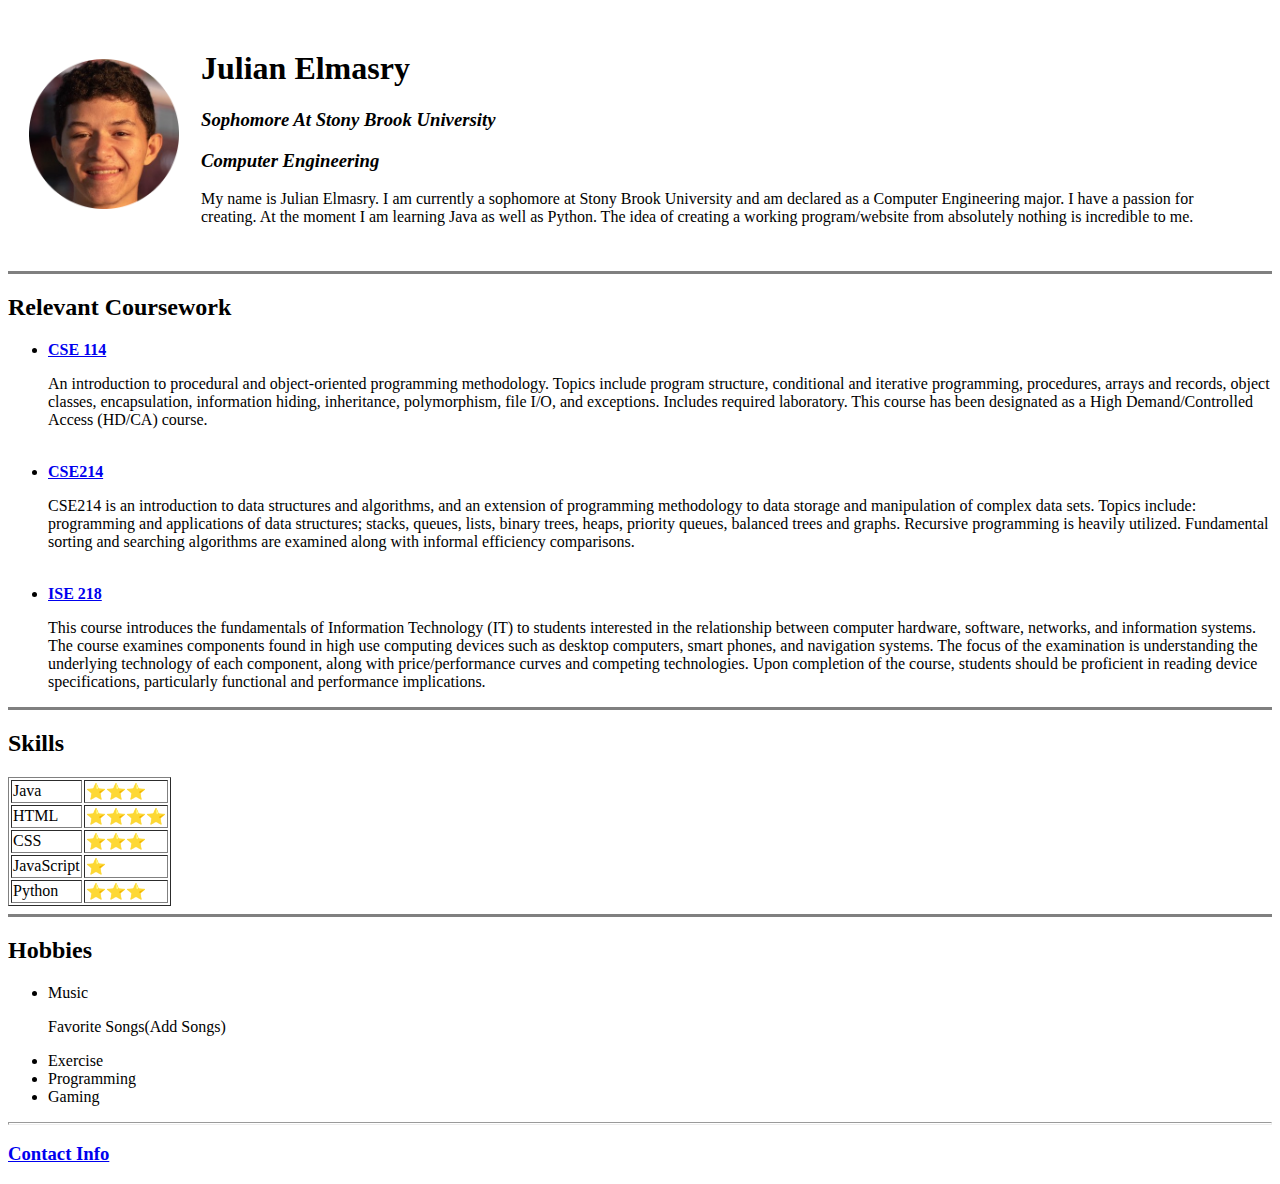
==== index.html @ 2724bb28 "First Push" ====
<!DOCTYPE html>
<html>
    <head>
        <meta charset="utf-8">
        
        <title>💯theofficialjulianElmasry</title>
       
    </head>
    <body>
        <table cellspacing = "20">
            <tr>
                <td><img src="Pic-modified.png" alt="Julian's Profile Picture"
                    width = "150"
                    height = "150"
                     ></td>
                <td><h1>Julian Elmasry</h1>
                    <em><h3>Sophomore At Stony Brook University</h3></em>
                    <em><h3>Computer Engineering</h3></em>  
                    <p>My name is Julian Elmasry. I am currently a sophomore at Stony Brook University and am declared as a Computer Engineering major.  I have a passion for creating. 
                      At the moment I am learning Java as well as Python. 
                      The idea of creating a working program/website from absolutely nothing is 
                      incredible to me.  </p></td>
            </tr>
        </table>
         <hr size = "3" noshade>
         <h2>Relevant Coursework</h2>
         <ul><li><a href = "https://www.cs.stonybrook.edu/students/Undergraduate-Studies/courses/CSE114"><b>CSE 114</b></a></li><p>An introduction to procedural and object-oriented programming methodology. Topics include program structure, conditional and iterative programming, procedures, arrays and records, object classes, encapsulation, information hiding, inheritance, polymorphism, file I/O, and exceptions. Includes required laboratory. This course has been designated as a High Demand/Controlled Access (HD/CA) course.</p><br><li><a href = "https://www.cs.stonybrook.edu/students/Undergraduate-Studies/courses/CSE214"><b>CSE214</b></a></li><p>CSE214 is an introduction to data structures and algorithms, and an extension of programming methodology to data storage and manipulation of complex data sets. Topics include: programming and applications of data structures; stacks, queues, lists, binary trees, heaps, priority queues, balanced trees and graphs. Recursive programming is heavily utilized. Fundamental sorting and searching algorithms are examined along with informal efficiency comparisons.</p><br><li><a href = "https://www.cs.stonybrook.edu/students/Undergraduate-Studies/courses/ISE218"><b>ISE 218</b></a></li><p>This course introduces the fundamentals of Information Technology (IT) to students interested in the relationship between computer hardware, software, networks, and information systems. The course examines components found in high use computing devices such as desktop computers, smart phones, and navigation systems. The focus of the examination is understanding the underlying technology of each component, along with price/performance curves and competing technologies. Upon completion of the course, students should be proficient in reading device specifications, particularly functional and performance implications.</p></ul>
         <hr size = "3" noshade>
         <h2>Skills</h2>
         <table border ="1">
            <tr>
                <td>Java</td>
                <td>⭐⭐⭐</td>
            </tr>
                <td>HTML</td>
                <td>⭐⭐⭐⭐</td>
            </tr>
            <tr>
                <td>CSS</td>
                <td>⭐⭐⭐</td>
            </tr>
            <tr>
                <td>JavaScript</td>
                <td>⭐</td>
            </tr>
            <tr><td>Python</td>
            <td>⭐⭐⭐</td></tr>
         </table>
         <hr size = "3" noshade>
         <h2>Hobbies</h2>
         <ul><li>Music</li><p>Favorite Songs(Add Songs)</p><li>Exercise</li><li>Programming</li><li>Gaming</li></ul>
         <hr size = "3 noshade">
         <h3><a href = "contactPage.html">Contact Info</a></h3>
    </body>
</html>
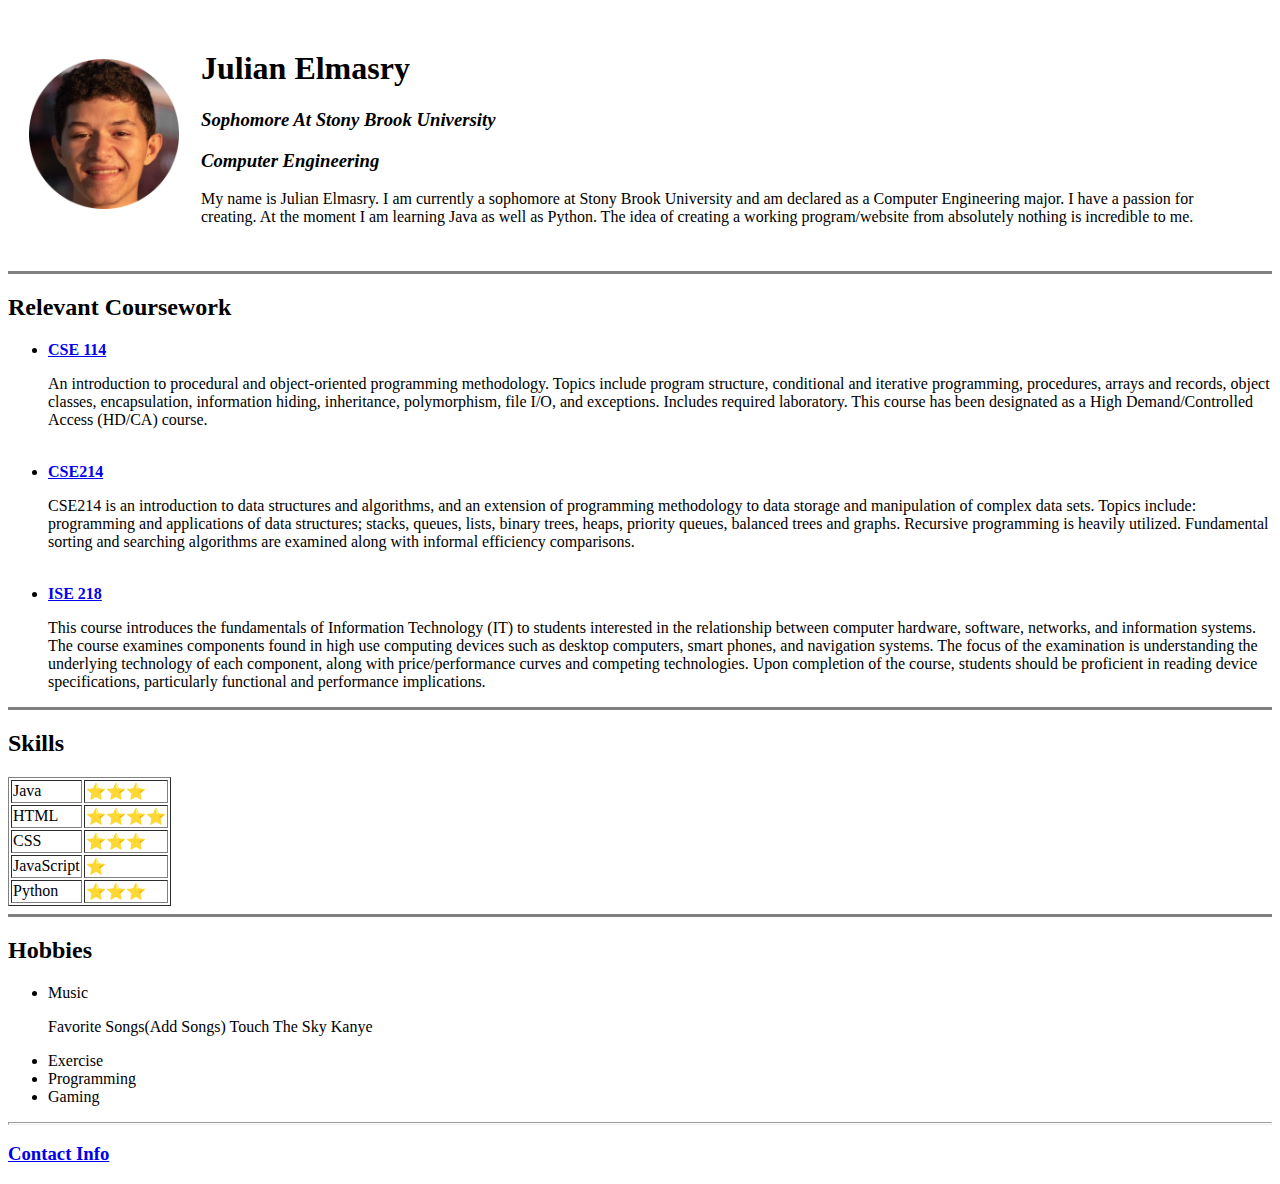
==== commit 13913485: "Test Push" ====
--- a/index.html
+++ b/index.html
@@ -48,7 +48,7 @@
          </table>
          <hr size = "3" noshade>
          <h2>Hobbies</h2>
-         <ul><li>Music</li><p>Favorite Songs(Add Songs)</p><li>Exercise</li><li>Programming</li><li>Gaming</li></ul>
+         <ul><li>Music</li><p>Favorite Songs(Add Songs) Touch The Sky Kanye </p><li>Exercise</li><li>Programming</li><li>Gaming</li></ul>
          <hr size = "3 noshade">
          <h3><a href = "contactPage.html">Contact Info</a></h3>
     </body>
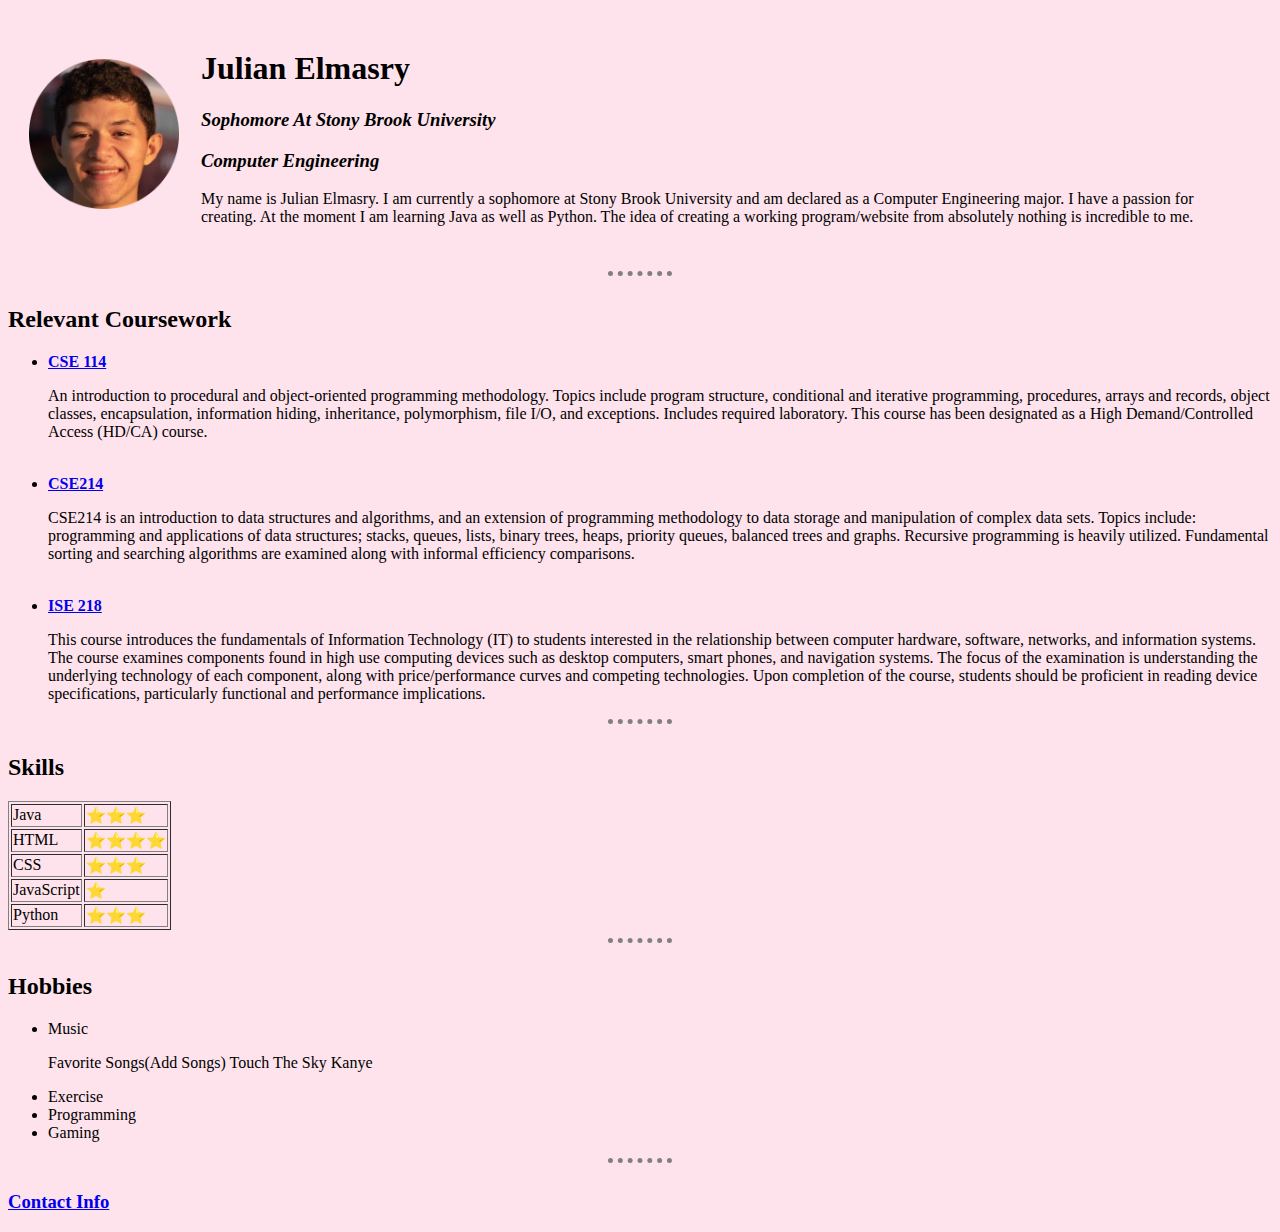
==== commit d8957dcf: "CSS Implementation/Minor Changes" ====
--- a/index.html
+++ b/index.html
@@ -2,9 +2,8 @@
 <html>
     <head>
         <meta charset="utf-8">
-        
         <title>💯theofficialjulianElmasry</title>
-       
+        <link rel="stylesheet" href="/css/styles.css">
     </head>
     <body>
         <table cellspacing = "20">
--- a/css/styles.css
+++ b/css/styles.css
@@ -0,0 +1,16 @@
+body {
+    background-color: #FEE3EC;
+}
+hr {
+    background-color: #FEE3EC;
+    border-style:none ;
+    border-top-style:dotted;
+    border-color: grey;
+    border-width:5px;
+    height: 10px;
+    width:5%;
+    
+}
+
+
+
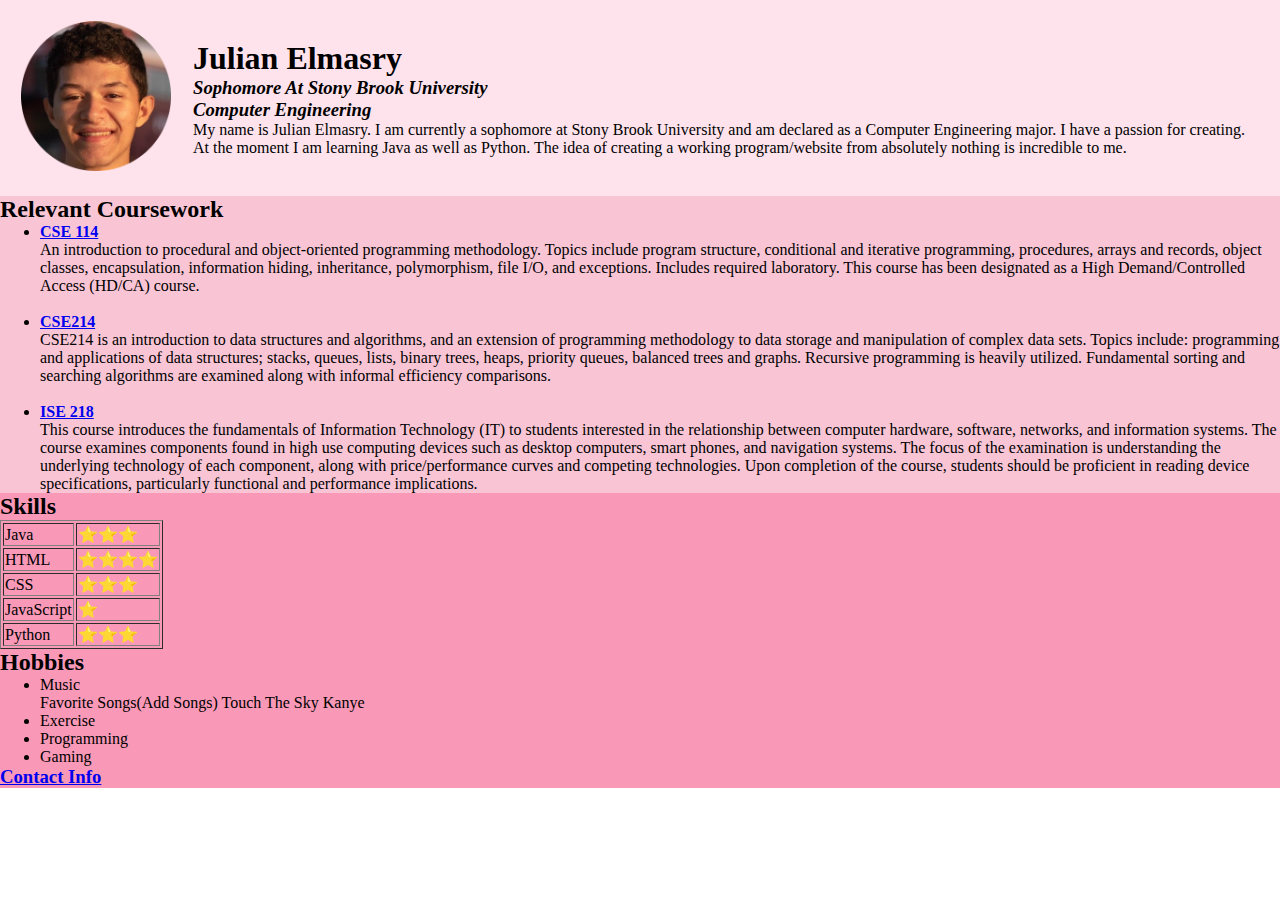
==== commit c5df5a9d: "Minor Changes 12/17" ====
--- a/index.html
+++ b/index.html
@@ -6,6 +6,7 @@
         <link rel="stylesheet" href="/css/styles.css">
     </head>
     <body>
+        <div class = "top-half">
         <table cellspacing = "20">
             <tr>
                 <td><img src="Pic-modified.png" alt="Julian's Profile Picture"
@@ -21,10 +22,14 @@
                       incredible to me.  </p></td>
             </tr>
         </table>
-         <hr size = "3" noshade>
+         
+        </div>
+        <div class = middle>
          <h2>Relevant Coursework</h2>
          <ul><li><a href = "https://www.cs.stonybrook.edu/students/Undergraduate-Studies/courses/CSE114"><b>CSE 114</b></a></li><p>An introduction to procedural and object-oriented programming methodology. Topics include program structure, conditional and iterative programming, procedures, arrays and records, object classes, encapsulation, information hiding, inheritance, polymorphism, file I/O, and exceptions. Includes required laboratory. This course has been designated as a High Demand/Controlled Access (HD/CA) course.</p><br><li><a href = "https://www.cs.stonybrook.edu/students/Undergraduate-Studies/courses/CSE214"><b>CSE214</b></a></li><p>CSE214 is an introduction to data structures and algorithms, and an extension of programming methodology to data storage and manipulation of complex data sets. Topics include: programming and applications of data structures; stacks, queues, lists, binary trees, heaps, priority queues, balanced trees and graphs. Recursive programming is heavily utilized. Fundamental sorting and searching algorithms are examined along with informal efficiency comparisons.</p><br><li><a href = "https://www.cs.stonybrook.edu/students/Undergraduate-Studies/courses/ISE218"><b>ISE 218</b></a></li><p>This course introduces the fundamentals of Information Technology (IT) to students interested in the relationship between computer hardware, software, networks, and information systems. The course examines components found in high use computing devices such as desktop computers, smart phones, and navigation systems. The focus of the examination is understanding the underlying technology of each component, along with price/performance curves and competing technologies. Upon completion of the course, students should be proficient in reading device specifications, particularly functional and performance implications.</p></ul>
-         <hr size = "3" noshade>
+         
+        </div>
+        <div class = "lower-half">
          <h2>Skills</h2>
          <table border ="1">
             <tr>
@@ -45,11 +50,12 @@
             <tr><td>Python</td>
             <td>⭐⭐⭐</td></tr>
          </table>
-         <hr size = "3" noshade>
+         
          <h2>Hobbies</h2>
          <ul><li>Music</li><p>Favorite Songs(Add Songs) Touch The Sky Kanye </p><li>Exercise</li><li>Programming</li><li>Gaming</li></ul>
-         <hr size = "3 noshade">
+         
          <h3><a href = "contactPage.html">Contact Info</a></h3>
+        </div>
     </body>
 </html>
 
--- a/css/styles.css
+++ b/css/styles.css
@@ -1,5 +1,5 @@
-body {
-    background-color: #FEE3EC;
+*{
+    margin:0;
 }
 hr {
     background-color: #FEE3EC;
@@ -12,5 +12,20 @@
     
 }
 
+.top-half {
+    background-color: #FEE3EC;
+    
+}
+
+.middle{
+    background-color: #F9C5D5;
+    
+}
+
+.lower-half {
+    background-color: #F999B7;
+    
+}
 
 
+
